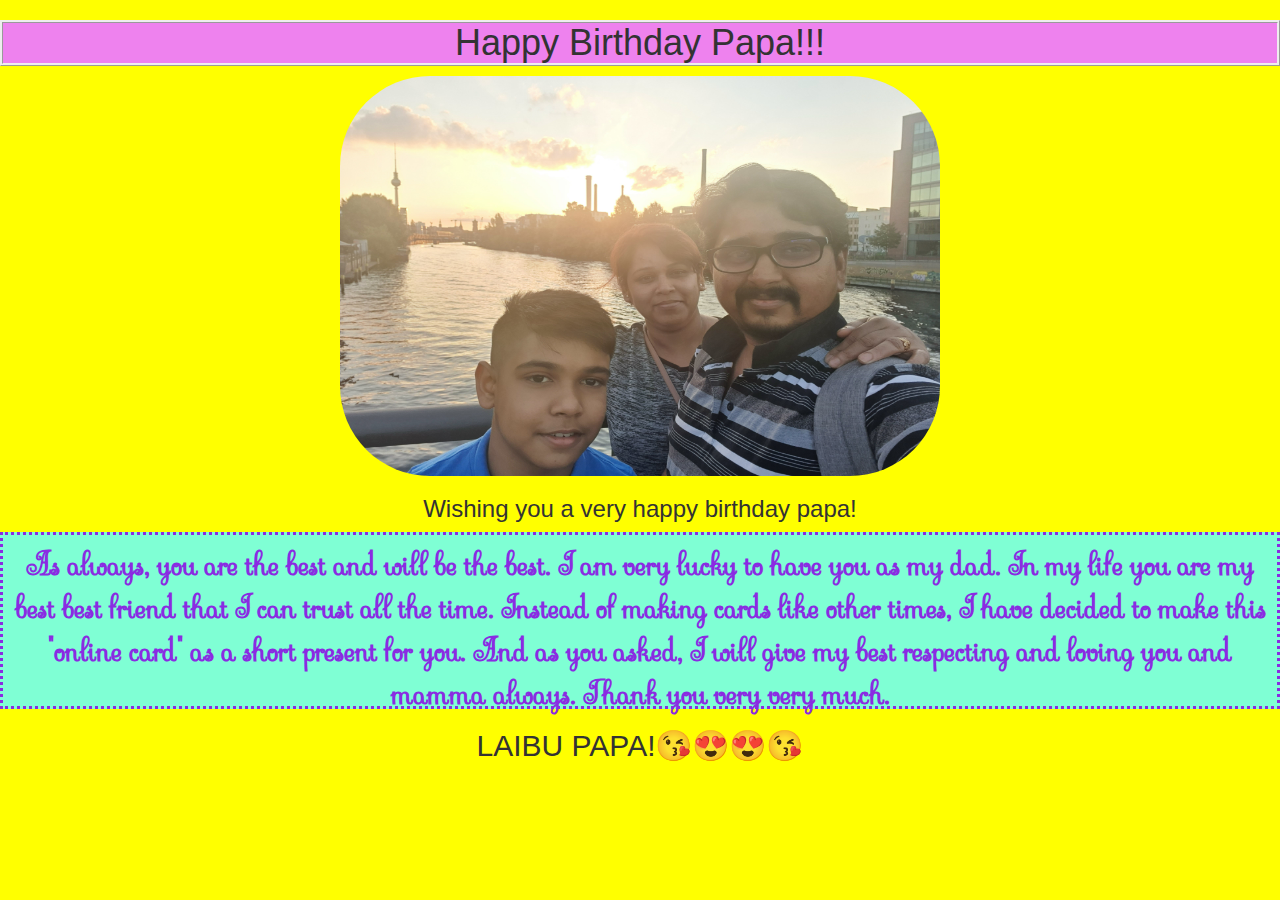
==== main.html @ 402adf5e "Add files via upload" ====
<!DOCTYPE html>
<html>
    <head>
        <title>Happy Birthday!</title>
        <meta name="viewport" content="width=device-width, initial-scale=1.0">
        <link rel="stylesheet" href="https://maxcdn.bootstrapcdn.com/bootstrap/3.4.0/css/bootstrap.min.css">
        <script src="https://ajax.googleapis.com/ajax/libs/jquery/3.4.1/jquery.min.js"></script>
        <script src="https://maxcdn.bootstrapcdn.com/bootstrap/3.4.0/js/bootstrap.min.js"></script>
        <link rel="preconnect" href="https://fonts.googleapis.com">
        <link rel="preconnect" href="https://fonts.gstatic.com" crossorigin>
        <link href="https://fonts.googleapis.com/css2?family=Sevillana&display=swap" rel="stylesheet">
        <link rel="stylesheet" type="text/css" href="style2.css">
    </head>
    <body >
        <center>
      <h1>Happy Birthday Papa!!!</h1>
            <img src="20210811_201012.jpg" width="600" height="400">
            <h3>Wishing you a very happy birthday papa!</h3>
            <p>As always, you are the best and will be the best. I am very lucky to have you as my dad. In my life you are my best best friend that I can trust all the time. Instead of making cards like other times, I have decided to make this "online card" as a short present for you. And as you asked, I will give my best respecting and loving you and mamma always. Thank you very very much.</p>
            <h2> LAIBU PAPA!😘😍😍😘</h2>
        <br>
        <br>
        <br>
    </center>
        <script src="main2.js"></script>
    </body>
</html>
---- style2.css ----
body{
    background-color: yellow;
    text-align: center;
}
h1{
    border-style: ridge;
    background-color: violet;
}
img{
    width: 600px;
    height: 400px;
    border-radius: 90px;
}
p{
    font-family: 'Sevillana', cursive;
    font-size: 30px;
    font-weight: bold;
    background-color: aquamarine;
    border-style: dotted;
    color: blueviolet;
}
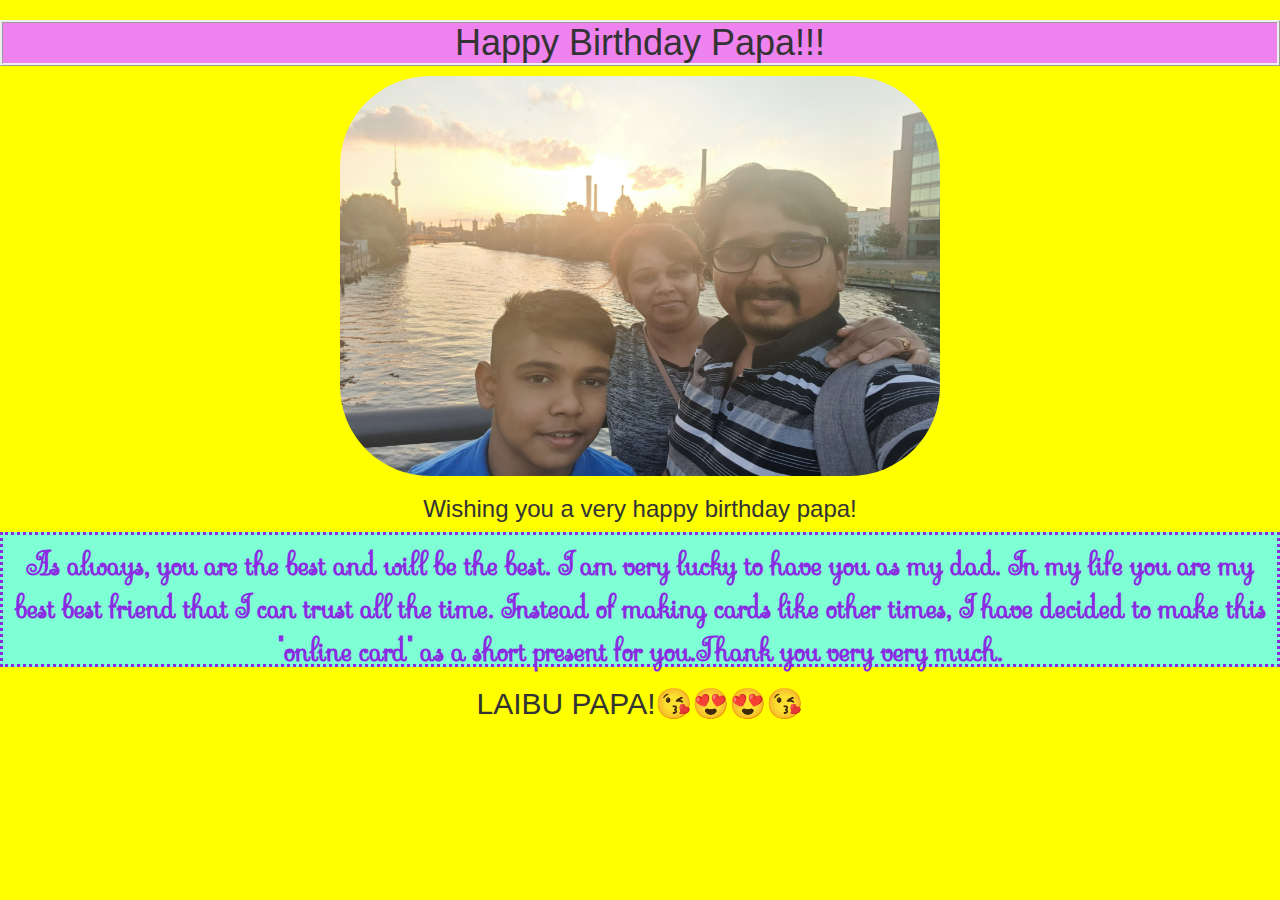
==== commit 71d86302: "Add files via upload" ====
--- a/main.html
+++ b/main.html
@@ -16,7 +16,7 @@
       <h1>Happy Birthday Papa!!!</h1>
             <img src="20210811_201012.jpg" width="600" height="400">
             <h3>Wishing you a very happy birthday papa!</h3>
-            <p>As always, you are the best and will be the best. I am very lucky to have you as my dad. In my life you are my best best friend that I can trust all the time. Instead of making cards like other times, I have decided to make this "online card" as a short present for you. And as you asked, I will give my best respecting and loving you and mamma always. Thank you very very much.</p>
+            <p>As always, you are the best and will be the best. I am very lucky to have you as my dad. In my life you are my best best friend that I can trust all the time. Instead of making cards like other times, I have decided to make this "online card" as a short present for you.Thank you very very much.</p>
             <h2> LAIBU PAPA!😘😍😍😘</h2>
         <br>
         <br>
